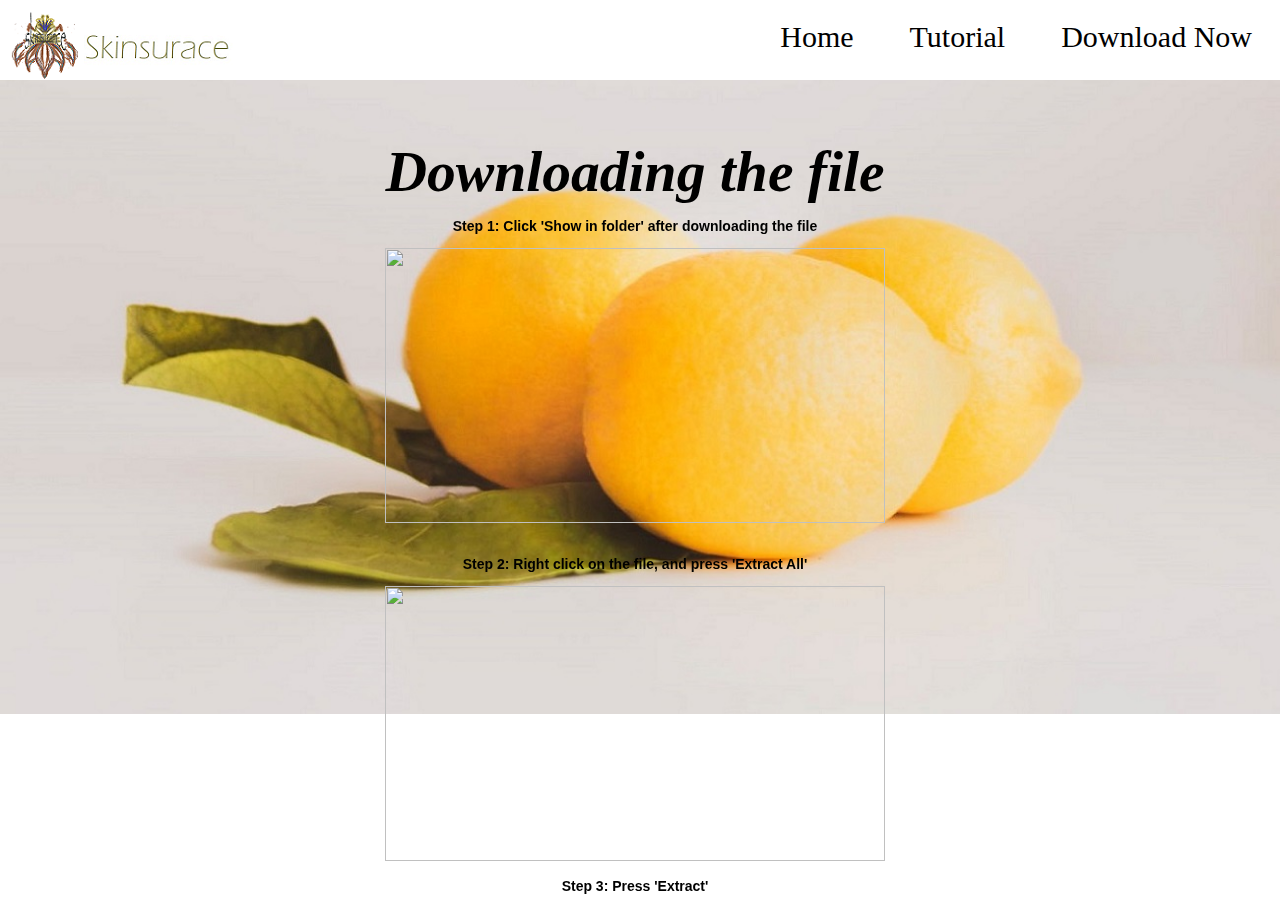
==== tutorial.html @ 63233f72 "Done" ====
<!doctype html>
<html>
<head>
<title> Just May </title>
<link rel="stylesheet" href="two.css" type="text/css" />
	
</head>
<body>

		
<header id="header">
			<div id="logo">
				<img src="skinsurancelogo.png" alt=logo"/>
			</div>
			
				<div class="topnav">
				<a href="Skinsurance.zip">Download Now</a>
				&nbsp
				<a href="tutorial.html">Tutorial</a>
				<a href="index.html">Home</a>
				
				&nbsp
			
				</div>
			
		</header>
		

<main id="main">
		
  		<h1> Downloading the file</h>
	
		<div id="one">
		<p> Step 1: Click 'Show in folder' after downloading the file </p>
		<center><img src="firststep.jpg" width="500" height="275"></center>
		<br>
		<p> Step 2: Right click on the file, and press 'Extract All' </p>
		<center><img src="secondstep.jpg" width="500" height="275"></center>
		<p> Step 3: Press 'Extract' </p>
		<center><img src="extract2.jpg" width="500" height="275"></center>
		<p> Step 4: Open the 'SKINSURANCE' application by double clicking</p>
		<center><img src="openfile.jpg" width="500" height="275"></center>
		<p> Step 5: Once in the application, select the products you are comparing</p>
		<center><img src="firstproduct.jpg" width="500" height="275"></center>
		<p> Step 6: Press compare to see if the products are harmful, inefficient, or good together!</p>
		<center><img src="done.jpg" width="500" height="275"></center>

		

	

		</div>
	
		<br>
		
		
		<div id="three">
		
		
		<a href="index.html">Home </a> &nbsp <a href="tutorial.html">Tutorial</a> &nbsp <a href="Skinsurance.zip">Download Now</a>
		</d>

		

</body>
</html>
---- two.css ----
body{
			
			background-image:url("final2.jpeg");
			background-size: cover;
			background-repeat: no-repeat;
			color:white;
			}
#logo {
			padding:10px;
			float:left;
		}

#header {
			position: absolute;
			top: 0;
			left: 0;
			width: 100%;
			height: 80px; 
			overflow: hidden; 
			background-color: white;
			font-size: 30px;
			color:black;	
		
			
			
	
}

			
		
	
main {
	position: fixed;
	top: 100px;
	left: 0px; 
	right: 10px;
	bottom: 0;
	overflow: auto;
	opacity:1;
	text-align:center;
	font-size: 80 px;
	

	
	}
	
	h1{
		font-family:Georgia Header;
		text-align: center;
		font-size: 3.6em;
		color: black;
		  font-style: bold;
		  font-style: italic;
		  

		
	}

	#one{
	font-family: Arial;
	text-align: center;
	color: black;
	font-size: 14px;
	font-style: normal;
}

#two{
	font-family: Arial;
	text-align: center;
	color: black;
	font-size: 14px;
	font-style: normal;
}

#three{
	font-family: Arial;
	text-align: center;
	color: black;
	font-size: 20px;
	font-style: normal;
}




	
		topnav {
   		 overflow: hidden;
    
		}
		
		.topnav a {
   		 float: right;
    		display:block;
    		color: black;
    		text-align: center;
   		 padding: 20px 28px;
    		text-decoration: none;
		}

	
		
				
	
	a.download{
    text-decoration: none;
    color: #fff;
    background: #B0B0B0;
    padding: 8px 10px;
    border-radius: 3px;
    display: block;
    width: 150px;
    margin: 100px auto 0 auto;
    text-align: center;
    z-index: 100;
	  font-family: Georgia Header;
	  font-size: .6em;

    opacity: .96;
}
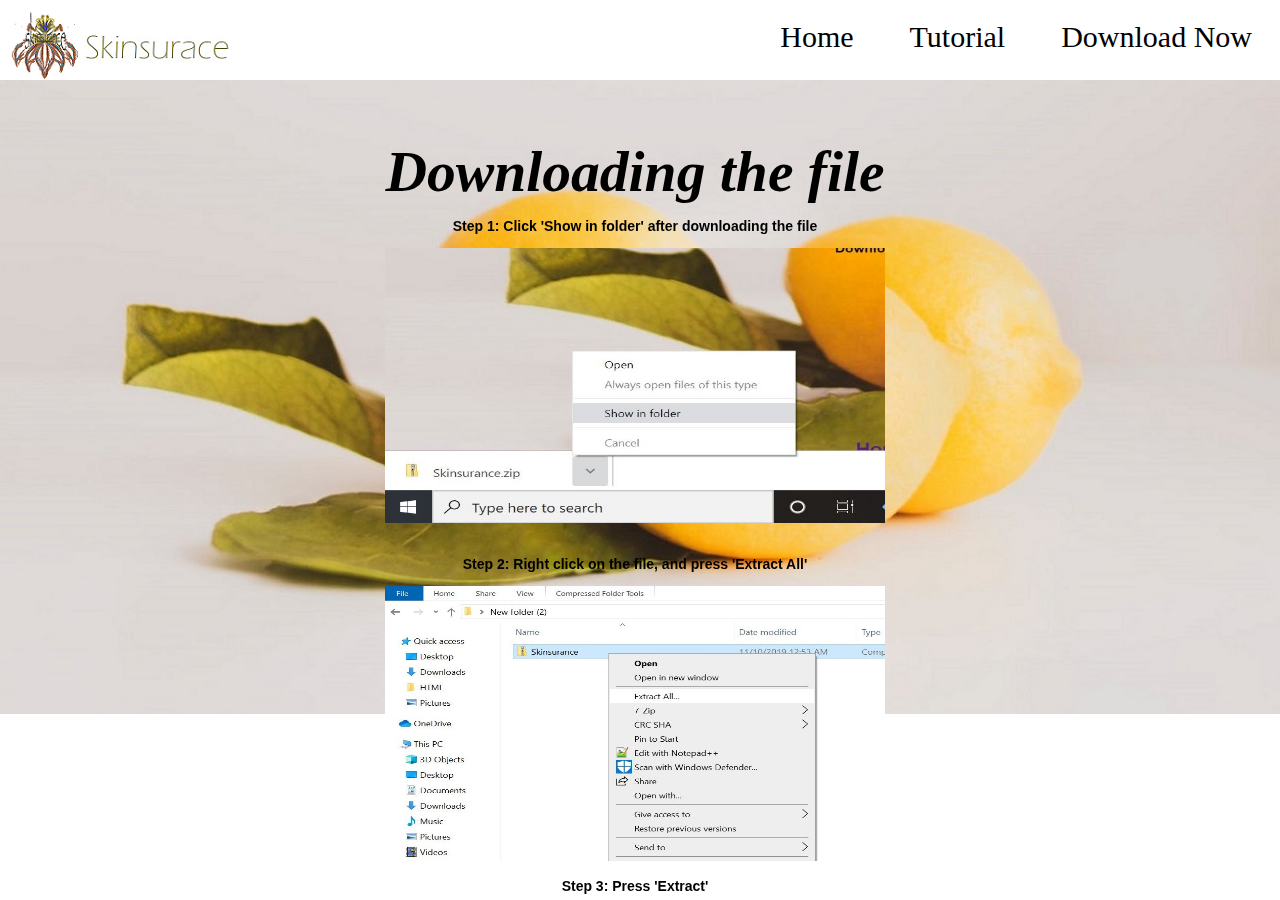
==== commit 4f477adb: "done2" ====
--- a/tutorial.html
+++ b/tutorial.html
@@ -32,18 +32,18 @@
 	
 		<div id="one">
 		<p> Step 1: Click 'Show in folder' after downloading the file </p>
-		<center><img src="firststep.jpg" width="500" height="275"></center>
+		<center><img src="firststep.JPG" width="500" height="275"></center>
 		<br>
 		<p> Step 2: Right click on the file, and press 'Extract All' </p>
-		<center><img src="secondstep.jpg" width="500" height="275"></center>
+		<center><img src="secondstep.JPG" width="500" height="275"></center>
 		<p> Step 3: Press 'Extract' </p>
-		<center><img src="extract2.jpg" width="500" height="275"></center>
+		<center><img src="extract2.JPG" width="500" height="275"></center>
 		<p> Step 4: Open the 'SKINSURANCE' application by double clicking</p>
-		<center><img src="openfile.jpg" width="500" height="275"></center>
+		<center><img src="openfile.JPG" width="500" height="275"></center>
 		<p> Step 5: Once in the application, select the products you are comparing</p>
-		<center><img src="firstproduct.jpg" width="500" height="275"></center>
+		<center><img src="firstproduct.JPG" width="500" height="275"></center>
 		<p> Step 6: Press compare to see if the products are harmful, inefficient, or good together!</p>
-		<center><img src="done.jpg" width="500" height="275"></center>
+		<center><img src="done.JPG" width="500" height="275"></center>
 
 		
 
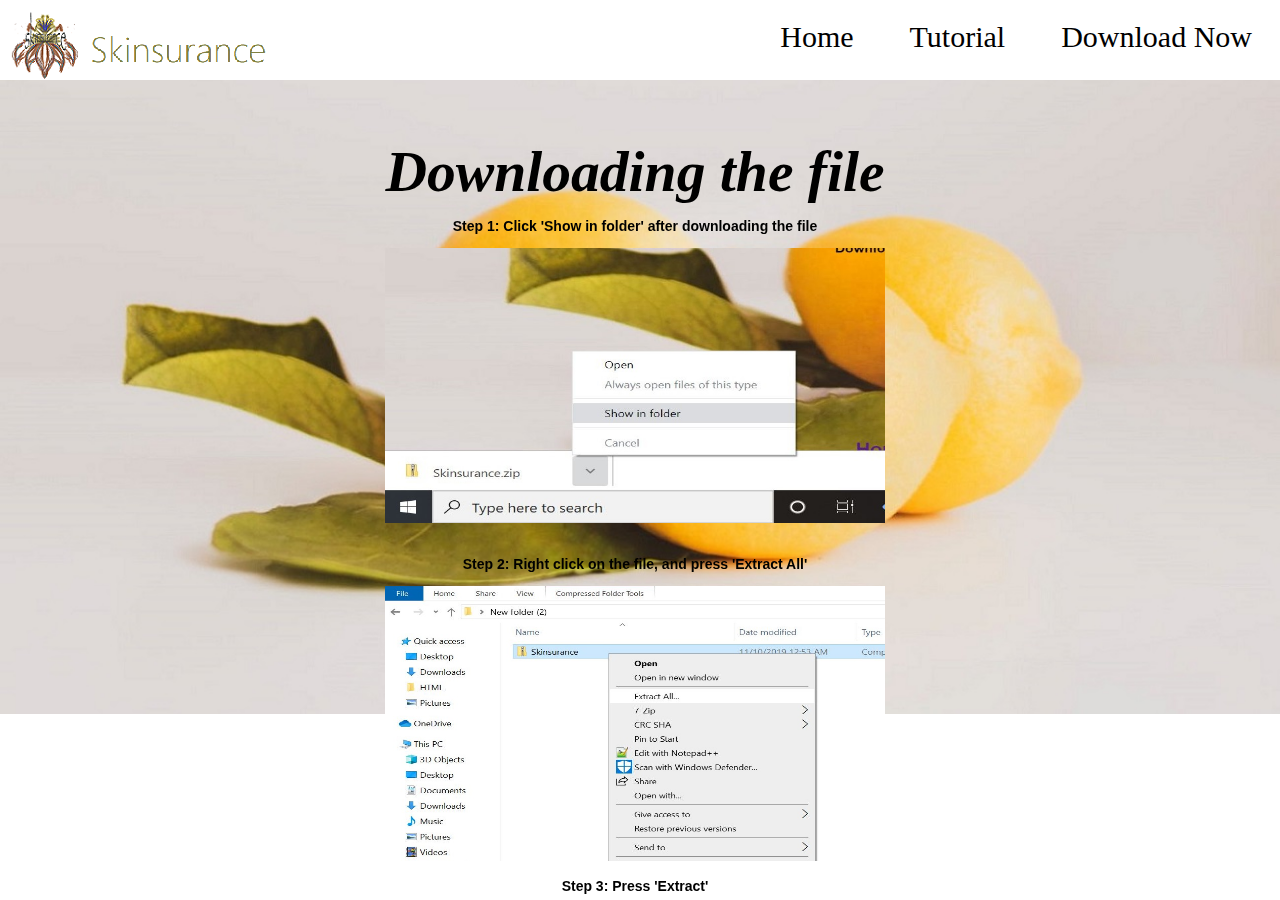
==== commit d75adc85: "header" ====
--- a/tutorial.html
+++ b/tutorial.html
@@ -1,7 +1,7 @@
 <!doctype html>
 <html>
 <head>
-<title> Just May </title>
+<title> Skinsurance </title>
 <link rel="stylesheet" href="two.css" type="text/css" />
 	
 </head>
